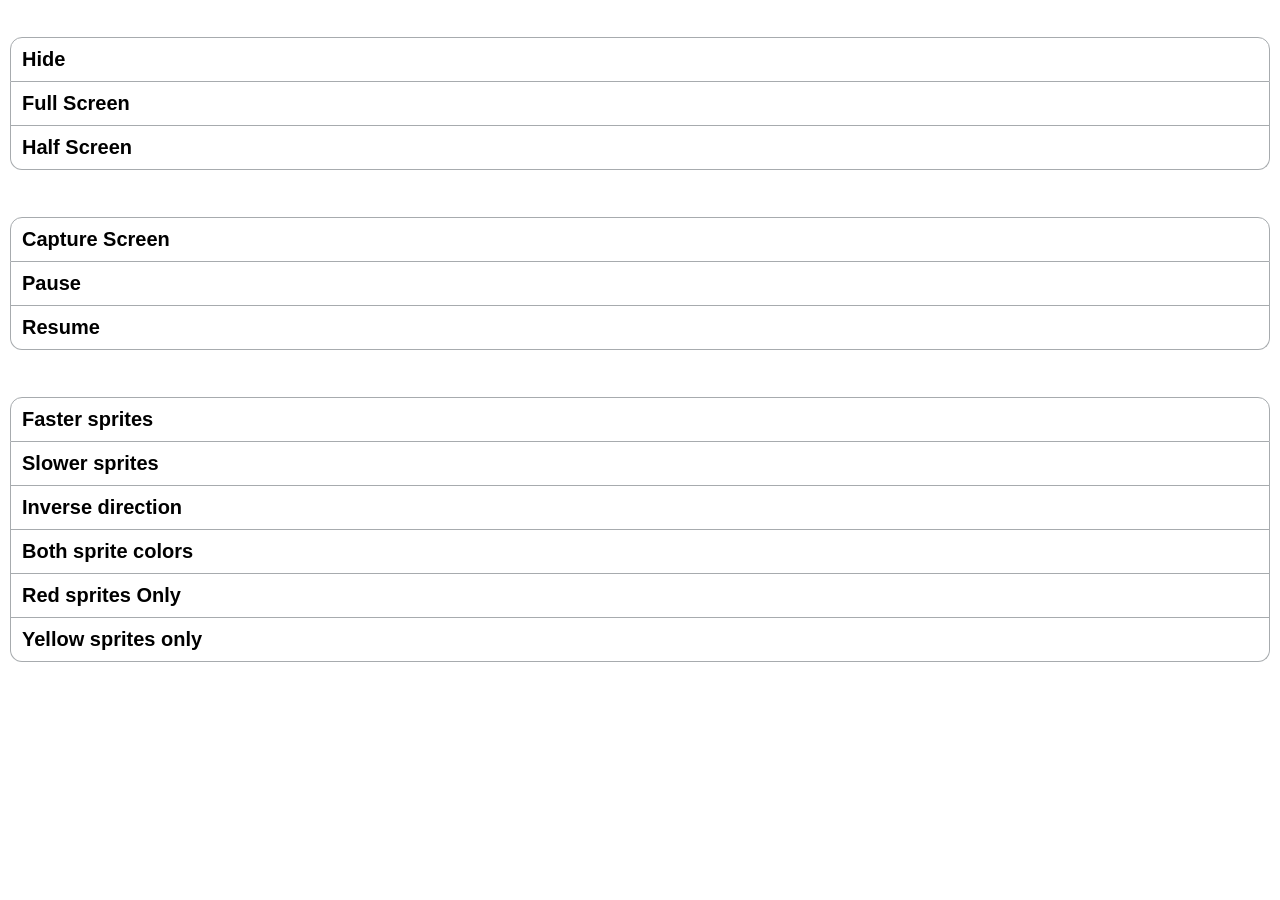
==== WV.html @ 1bd7c1ad "To build former app into canvas+ based on cocoonjs webview example." ====
<!doctype html>  <head>    <meta charset="utf-8">    <meta name="viewport" content="initial-scale=1.0,minimum-scale=1.0,maximum-scale=1.0,width=device-width,user-scalable=0"/>    <link rel="stylesheet" type="text/css" href="css/table.css">    <style>        html {            background: rgb(0, 0, 0) transparent;            background: rgba(0, 0, 0, 0);        }        .table_view li {            font:700 20px/1em Helvetica, Arial, sans-serif;            background-color:#FFF;            border:1px solid #a7abae;            border-width:0 0 1px 0;        }        .table_view li:first-child {            border-width:1px 0 1px 0;        }        .table_view li a {            display:block;            padding:11px 23px 12px 11px;            color:#000;            text-decoration:none;        }        .table_view.cells {            margin:10px;        }        .table_view.cells li {            border-width:0 1px 1px 1px;        }        .table_view.cells li:first-child {            border-width:1px;            -moz-border-radius-topleft:12px;            -moz-border-radius-topright:12px;            -webkit-border-top-left-radius:12px;            -webkit-border-top-right-radius:12px;            border-top-left-radius:12px;            border-top-right-radius:12px;        }        .table_view.cells li:last-child {            -moz-border-radius-bottomleft:12px;            -moz-border-radius-bottomright:12px;            -webkit-border-bottom-left-radius:12px;            -webkit-border-bottom-right-radius:12px;            border-bottom-left-radius:12px;            border-bottom-right-radius:12px;        }        .table_title {            font:700 22px/1em Helvetica, Arial, sans-serif;            padding:5px 10px 0px 30px;            color: #FFF;                    }    </style>    <script src = "js/cocoon.js"></script>    <script>        window.addEventListener("load", function()        {            Cocoon.App.forward("console.log('hello from the other side');");            // Disable the input in CocoonJS (we do not want to have both input in CocoonJS and the WebView)            Cocoon.Touch.disable();        });    </script></head><body><nav>    <p class = "table_title"> WebView Control </p>    <ul class="table_view cells">        <li><!--    Enable touches in CocoonJS when the webview is hidden in order to be able to show it back when touched.-->            <a href="javascript:void(0);" onclick="Cocoon.WebView.hide(); Cocoon.Touch.enable();">                Hide            </a>        </li>        <li>            <a href="javascript:void(0);" onclick="Cocoon.WebView.show();">                Full Screen            </a>        </li>        <li>            <a href="javascript:void(0);" onclick="Cocoon.WebView.show(0, 0, window.innerWidth / 2 * window.devicePixelRatio, window.innerHeight * window.devicePixelRatio);">                Half Screen            </a>        </li>    </ul>    <p class = "table_title"> OpenGL Control </p>    <ul class="table_view cells">        <li>            <a href="javascript:void(0);" onclick="Cocoon.App.forwardAsync('captureScreen();');">                Capture Screen            </a>        </li>        <li>            <a href="javascript:void(0);" onclick="Cocoon.App.forwardAsync('animationEnabled = false;');">                Pause            </a>        </li>        <li>            <a href="javascript:void(0);" onclick="Cocoon.App.forwardAsync('animationEnabled = true;');">                Resume            </a>        </li>    </ul>    <p class = "table_title"> Demo Control </p>    <ul class="table_view cells">        <li>            <a href="javascript:void(0);" onclick="Cocoon.App.forwardAsync('speed+=0.0005;', function(){});">                Faster sprites            </a>        </li>        <li>            <a href="javascript:void(0);" onclick="Cocoon.App.forwardAsync('speed-=0.0005;');">                Slower sprites            </a>        </li>                <li>            <a href="javascript:void(0);" onclick="Cocoon.App.forwardAsync('direction = -direction;');">                Inverse direction            </a>        </li>        <li>            <a href="javascript:void(0);" onclick="Cocoon.App.forwardAsync('spriteTypes=0;createImages();');">                Both sprite colors            </a>        </li>        <li>            <a href="javascript:void(0);" onclick="Cocoon.App.forwardAsync('spriteTypes=2;createImages();');">                Red sprites Only            </a>        </li>        <li>            <a href="javascript:void(0);" onclick="Cocoon.App.forwardAsync('spriteTypes=1;createImages();');">                Yellow sprites only            </a>        </li>    </ul></nav></body></html>
---- css/table.css ----
/*
Copyright (c) 2010, Yahoo! Inc. All rights reserved.
Code licensed under the BSD License:
http://developer.yahoo.com/yui/license.html
version: 3.2.0
build: 2676
*/
html{color:#000;background:#FFF;}body,div,dl,dt,dd,ul,ol,li,h1,h2,h3,h4,h5,h6,pre,code,form,fieldset,legend,input,textarea,p,blockquote,th,td{margin:0;padding:0;}table{border-collapse:collapse;border-spacing:0;}fieldset,img{border:0;}address,caption,cite,code,dfn,em,strong,th,var{font-style:normal;font-weight:normal;}li{list-style:none;}caption,th{text-align:left;}h1,h2,h3,h4,h5,h6{font-size:100%;font-weight:normal;}q:before,q:after{content:'';}abbr,acronym{border:0;font-variant:normal;}sup{vertical-align:text-top;}sub{vertical-align:text-bottom;}input,textarea,select{font-family:inherit;font-size:inherit;font-weight:inherit;}input,textarea,select{*font-size:100%;}legend{color:#000;}
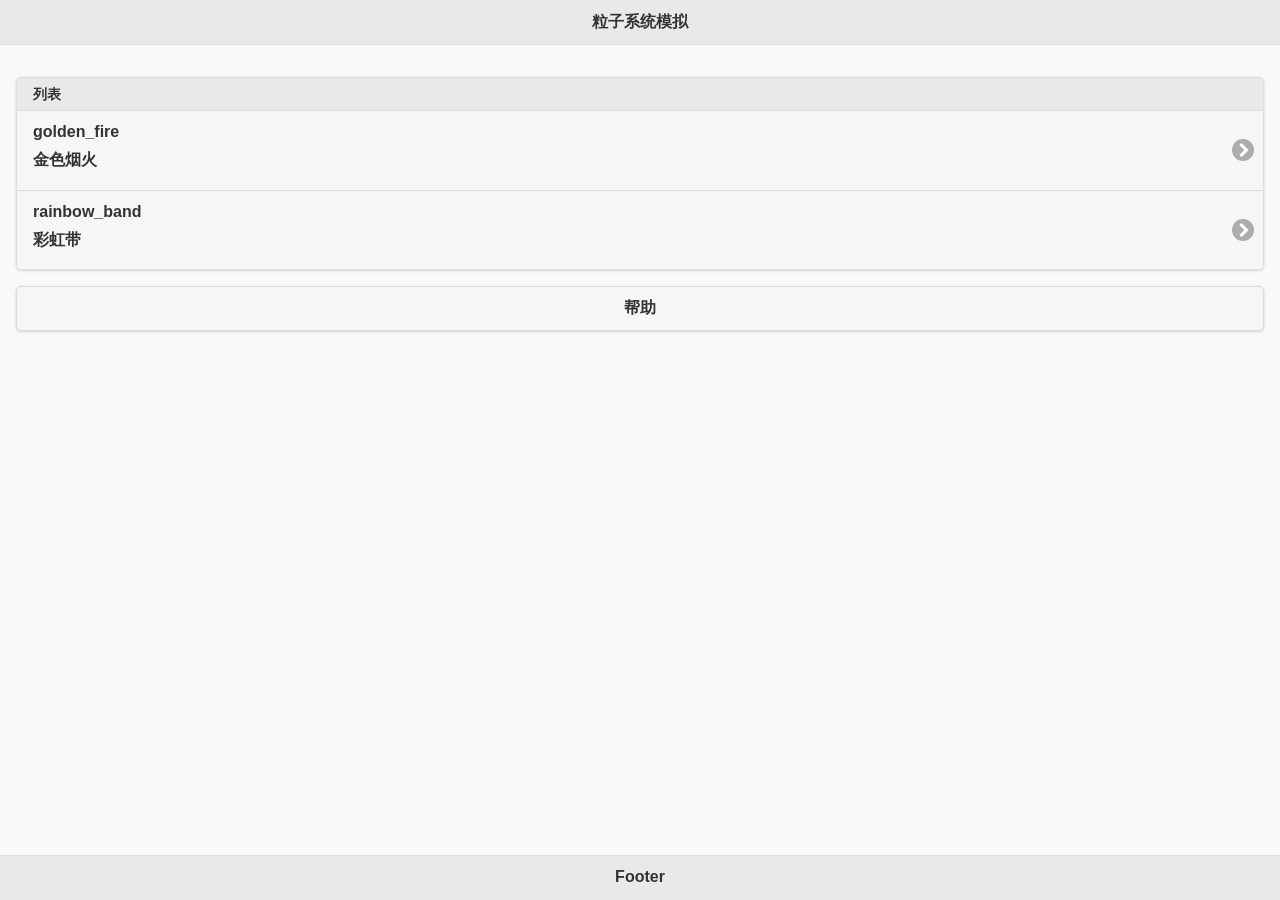
==== commit 9318e916: "it's flickering ,although I didn't do any extra refreshing yet. Why?" ====
--- a/WV.html
+++ b/WV.html
@@ -1,156 +1,203 @@
- <!doctype html>   <head>-     <meta charset="utf-8">     <meta name="viewport" content="initial-scale=1.0,minimum-scale=1.0,maximum-scale=1.0,width=device-width,user-scalable=0"/>-    <link rel="stylesheet" type="text/css" href="css/table.css">-    <style>-        html {-            background: rgb(0, 0, 0) transparent;-            background: rgba(0, 0, 0, 0);-        }--        .table_view li {-            font:700 20px/1em Helvetica, Arial, sans-serif;-            background-color:#FFF;-            border:1px solid #a7abae;-            border-width:0 0 1px 0;-        }--        .table_view li:first-child {-            border-width:1px 0 1px 0;-        }--        .table_view li a {-            display:block;-            padding:11px 23px 12px 11px;-            color:#000;-            text-decoration:none;-        }--        .table_view.cells {-            margin:10px;-        }--        .table_view.cells li {-            border-width:0 1px 1px 1px;-        }--        .table_view.cells li:first-child {-            border-width:1px;-            -moz-border-radius-topleft:12px;-            -moz-border-radius-topright:12px;-            -webkit-border-top-left-radius:12px;-            -webkit-border-top-right-radius:12px;-            border-top-left-radius:12px;-            border-top-right-radius:12px;-        }--        .table_view.cells li:last-child {-            -moz-border-radius-bottomleft:12px;-            -moz-border-radius-bottomright:12px;-            -webkit-border-bottom-left-radius:12px;-            -webkit-border-bottom-right-radius:12px;-            border-bottom-left-radius:12px;-            border-bottom-right-radius:12px;-        }--        .table_title {-            font:700 22px/1em Helvetica, Arial, sans-serif;-            padding:5px 10px 0px 30px;-            color: #FFF;+    <!-- <link rel="stylesheet" type="text/css" href="css/table.css"> -->+    <!-- <style> -->+    <!--     html { -->+    <!--         background: rgb(0, 0, 0) transparent; -->+    <!--         background: rgba(0, 0, 0, 0); -->+    <!--     } -->++    <!--     .table_view li { -->+    <!--         font:700 20px/1em Helvetica, Arial, sans-serif; -->+    <!--         background-color:#FFF; -->+    <!--         border:1px solid #a7abae; -->+    <!--         border-width:0 0 1px 0; -->+    <!--     } -->++    <!--     .table_view li:first-child { -->+    <!--         border-width:1px 0 1px 0; -->+    <!--     } -->++    <!--     .table_view li a { -->+    <!--         display:block; -->+    <!--         padding:11px 23px 12px 11px; -->+    <!--         color:#000; -->+    <!--         text-decoration:none; -->+    <!--     } -->++    <!--     .table_view.cells { -->+    <!--         margin:10px; -->+    <!--     } -->++    <!--     .table_view.cells li { -->+    <!--         border-width:0 1px 1px 1px; -->+    <!--     } -->++    <!--     .table_view.cells li:first-child { -->+    <!--         border-width:1px; -->+    <!--         -moz-border-radius-topleft:12px; -->+    <!--         -moz-border-radius-topright:12px; -->+    <!--         -webkit-border-top-left-radius:12px; -->+    <!--         -webkit-border-top-right-radius:12px; -->+    <!--         border-top-left-radius:12px; -->+    <!--         border-top-right-radius:12px; -->+    <!--     } -->++    <!--     .table_view.cells li:last-child { -->+    <!--         -moz-border-radius-bottomleft:12px; -->+    <!--         -moz-border-radius-bottomright:12px; -->+    <!--         -webkit-border-bottom-left-radius:12px; -->+    <!--         -webkit-border-bottom-right-radius:12px; -->+    <!--         border-bottom-left-radius:12px; -->+    <!--         border-bottom-right-radius:12px; -->+    <!--     } -->++    <!--     .table_title { -->+    <!--         font:700 22px/1em Helvetica, Arial, sans-serif; -->+    <!--         padding:5px 10px 0px 30px; -->+    <!--         color: #FFF; -->             -        }-    </style>-+    <!--     } -->+    <!-- </style> -->+    <link rel="stylesheet" type="text/css" href="css/jquery.mobile-1.4.5.css" />+    <link rel="stylesheet" type="text/css" href="css/main.css" />+    <title>Particle</title>     <script src = "js/cocoon.js"></script>--    <script>-        window.addEventListener("load", function()-        {-            Cocoon.App.forward("console.log('hello from the other side');");-            // Disable the input in CocoonJS (we do not want to have both input in CocoonJS and the WebView)-            Cocoon.Touch.disable();-        });-    </script>+    <script type="text/javascript" src="js/underscore.js"></script>+    <!-- <script type="text/javascript" src="cordova.js"></script> -->+    <script type="text/javascript" src="js/jquery-1.11.2.js"></script>+    <script type="text/javascript" src="js/jquery.mobile-1.4.5.js"></script>+    <script type="text/javascript" src="js/wv.js"></script>      </head> <body>-<nav>-    <p class = "table_title"> WebView Control </p>-    <ul class="table_view cells">-        <li>-<!---    Enable touches in CocoonJS when the webview is hidden in order to be able to show it back when touched.--->-            <a href="javascript:void(0);" onclick="Cocoon.WebView.hide(); Cocoon.Touch.enable();">-                Hide-            </a>-        </li>-        <li>-            <a href="javascript:void(0);" onclick="Cocoon.WebView.show();">-                Full Screen-            </a>-        </li>-        <li>-            <a href="javascript:void(0);" onclick="Cocoon.WebView.show(0, 0, window.innerWidth / 2 * window.devicePixelRatio, window.innerHeight * window.devicePixelRatio);">-                Half Screen-            </a>-        </li>-    </ul>-    <p class = "table_title"> OpenGL Control </p>-    <ul class="table_view cells">-        <li>-            <a href="javascript:void(0);" onclick="Cocoon.App.forwardAsync('captureScreen();');">-                Capture Screen-            </a>-        </li>-        <li>-            <a href="javascript:void(0);" onclick="Cocoon.App.forwardAsync('animationEnabled = false;');">-                Pause-            </a>-        </li>-        <li>-            <a href="javascript:void(0);" onclick="Cocoon.App.forwardAsync('animationEnabled = true;');">-                Resume-            </a>-        </li>-    </ul>-    <p class = "table_title"> Demo Control </p>-    <ul class="table_view cells">-        <li>-            <a href="javascript:void(0);" onclick="Cocoon.App.forwardAsync('speed+=0.0005;', function(){});">-                Faster sprites-            </a>-        </li>-        <li>-            <a href="javascript:void(0);" onclick="Cocoon.App.forwardAsync('speed-=0.0005;');">-                Slower sprites-            </a>-        </li>-                <li>-            <a href="javascript:void(0);" onclick="Cocoon.App.forwardAsync('direction = -direction;');">-                Inverse direction-            </a>-        </li>-        <li>-            <a href="javascript:void(0);" onclick="Cocoon.App.forwardAsync('spriteTypes=0;createImages();');">-                Both sprite colors-            </a>-        </li>-        <li>-            <a href="javascript:void(0);" onclick="Cocoon.App.forwardAsync('spriteTypes=2;createImages();');">-                Red sprites Only-            </a>-        </li>-        <li>-            <a href="javascript:void(0);" onclick="Cocoon.App.forwardAsync('spriteTypes=1;createImages();');">-                Yellow sprites only-            </a>-        </li>--    </ul>-</nav>+      <!-- home -->+      <div data-role="page" id="home" data-title="Home"> +	<div data-role="header" id="home-header" data-position="fixed">+	  <h1>粒子系统模拟</h1>+	</div>+	<div data-role="content" id="home-content">+	  <ul data-role='listview' data-inset='true' data-theme='a' id="simu-list">+	    <li data-role='list-divider'>列表</li>+	    <li>+	        <!-- <a href="javascript:void(0)" onclick="Cocoon.WebView.hide(); Cocoon.Touch.enable();"> -->+                <a href="javascript:void(0)" onclick="golden_fire();">+		    <div class="note">golden_fire</div>+		    <h4>金色烟火</h4>+	      </a>+	    </li>+	    <li>+	      <a href='#board' data-transition="slide" class="simu-item">+		<div class="note">rainbow_band</div>+		<h4>彩虹带</h4>+	      </a>+	    </li>+	    <!-- <li> -->+	    <!--   <a href='#board' data-transition="slide" class="simu-item"> -->+	    <!--     <div class="note">tracking_trace</div> -->+	    <!--     <h4>轨迹</h4> -->+	    <!--   </a> -->+	    <!-- </li> -->+	  </ul>+          <a href="#help" data-role="button" data-transition="slide">帮助</a>+	</div>+	<div data-role="footer" id="home-footer" data-position="fixed">+	  <h1>Footer</h1>+	</div>+      </div>    +      <!-- end of home -->+      <!-- help -->+      <div data-role="page" id="help">+        <div data-role="header" data-position="fixed">+          <a href="#home" data-icon="arrow-l" data-rel="back" data-iconpos="notext" class="ui-btn-left" data-transition="slide"></a>+          <h1>说明</h1>+          ++        </div>+        <div data-role="content">+          <p>用非常简短的代码，通过反复迭代，就可以生成各式各样的图形。这个过程太奇妙了！纷繁复杂的现实世界，也许也是这样，其潜在的规律可能也很简单。<p>+        </div>+        <div data-role="footer" data-position="fixed">+          <h1>2015</h1>+        </div>        +      </div>+      +    <!-- <nav> -->+<!--     <p class = "table_title"> WebView Control </p> -->+<!--     <ul class="table_view cells"> -->+<!--         <li> -->+<!-- <\!-- -->+<!--     Enable touches in CocoonJS when the webview is hidden in order to be able to show it back when touched. -->+<!-- -\-> -->+<!--             <a href="javascript:void(0);" onclick="Cocoon.WebView.hide(); Cocoon.Touch.enable();"> -->+<!--                 Hide -->+<!--             </a> -->+<!--         </li> -->+<!--         <li> -->+<!--             <a href="javascript:void(0);" onclick="Cocoon.WebView.show();"> -->+<!--                 Full Screen -->+<!--             </a> -->+<!--         </li> -->+<!--         <li> -->+<!--             <a href="javascript:void(0);" onclick="Cocoon.WebView.show(0, 0, window.innerWidth / 2 * window.devicePixelRatio, window.innerHeight * window.devicePixelRatio);"> -->+<!--                 Half Screen -->+<!--             </a> -->+<!--         </li> -->+<!--     </ul> -->+<!--     <p class = "table_title"> OpenGL Control </p> -->+<!--     <ul class="table_view cells"> -->+<!--         <li> -->+<!--             <a href="javascript:void(0);" onclick="Cocoon.App.forwardAsync('captureScreen();');"> -->+<!--                 Capture Screen -->+<!--             </a> -->+<!--         </li> -->+<!--         <li> -->+<!--             <a href="javascript:void(0);" onclick="Cocoon.App.forwardAsync('animationEnabled = false;');"> -->+<!--                 Pause -->+<!--             </a> -->+<!--         </li> -->+<!--         <li> -->+<!--             <a href="javascript:void(0);" onclick="Cocoon.App.forwardAsync('animationEnabled = true;');"> -->+<!--                 Resume -->+<!--             </a> -->+<!--         </li> -->+<!--     </ul> -->+<!--     <p class = "table_title"> Demo Control </p> -->+<!--     <ul class="table_view cells"> -->+<!--         <li> -->+<!--             <a href="javascript:void(0);" onclick="Cocoon.App.forwardAsync('speed+=0.0005;', function(){});"> -->+<!--                 Faster sprites -->+<!--             </a> -->+<!--         </li> -->+<!--         <li> -->+<!--             <a href="javascript:void(0);" onclick="Cocoon.App.forwardAsync('speed-=0.0005;');"> -->+<!--                 Slower sprites -->+<!--             </a> -->+<!--         </li> -->+<!--                 <li> -->+<!--             <a href="javascript:void(0);" onclick="Cocoon.App.forwardAsync('direction = -direction;');"> -->+<!--                 Inverse direction -->+<!--             </a> -->+<!--         </li> -->+<!--         <li> -->+<!--             <a href="javascript:void(0);" onclick="Cocoon.App.forwardAsync('spriteTypes=0;createImages();');"> -->+<!--                 Both sprite colors -->+<!--             </a> -->+<!--         </li> -->+<!--         <li> -->+<!--             <a href="javascript:void(0);" onclick="Cocoon.App.forwardAsync('spriteTypes=2;createImages();');"> -->+<!--                 Red sprites Only -->+<!--             </a> -->+<!--         </li> -->+<!--         <li> -->+<!--             <a href="javascript:void(0);" onclick="Cocoon.App.forwardAsync('spriteTypes=1;createImages();');"> -->+<!--                 Yellow sprites only -->+<!--             </a> -->+<!--         </li> -->++<!--     </ul> -->+<!-- </nav> --> </body> </html>
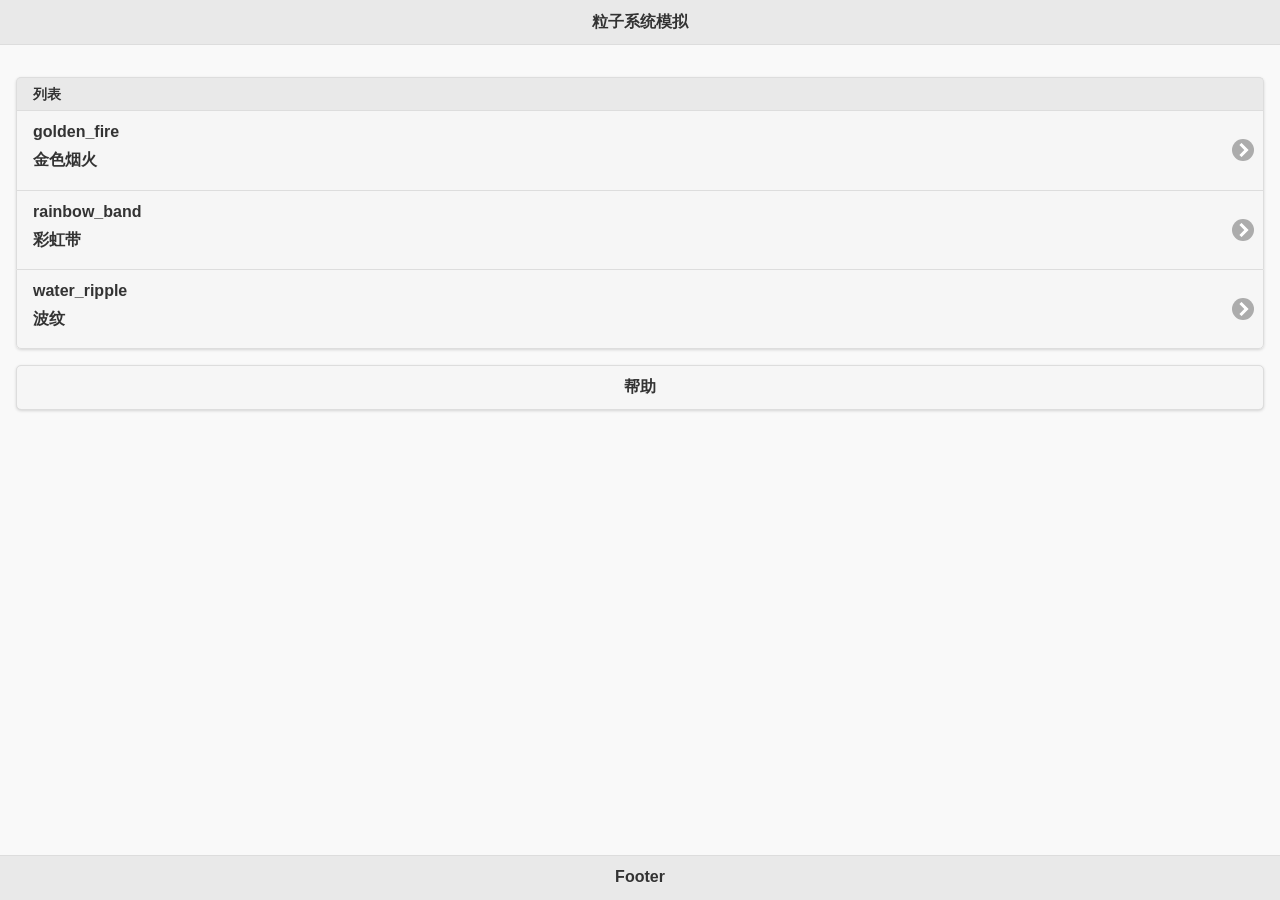
==== commit f38be95a: "begin to write water ripple program" ====
--- a/WV.html
+++ b/WV.html
@@ -1,203 +1,203 @@
 <!doctype html>   <head>-    <meta charset="utf-8">-    <meta name="viewport" content="initial-scale=1.0,minimum-scale=1.0,maximum-scale=1.0,width=device-width,user-scalable=0"/>-    <!-- <link rel="stylesheet" type="text/css" href="css/table.css"> -->-    <!-- <style> -->-    <!--     html { -->-    <!--         background: rgb(0, 0, 0) transparent; -->-    <!--         background: rgba(0, 0, 0, 0); -->-    <!--     } -->--    <!--     .table_view li { -->-    <!--         font:700 20px/1em Helvetica, Arial, sans-serif; -->-    <!--         background-color:#FFF; -->-    <!--         border:1px solid #a7abae; -->-    <!--         border-width:0 0 1px 0; -->-    <!--     } -->--    <!--     .table_view li:first-child { -->-    <!--         border-width:1px 0 1px 0; -->-    <!--     } -->--    <!--     .table_view li a { -->-    <!--         display:block; -->-    <!--         padding:11px 23px 12px 11px; -->-    <!--         color:#000; -->-    <!--         text-decoration:none; -->-    <!--     } -->--    <!--     .table_view.cells { -->-    <!--         margin:10px; -->-    <!--     } -->--    <!--     .table_view.cells li { -->-    <!--         border-width:0 1px 1px 1px; -->-    <!--     } -->--    <!--     .table_view.cells li:first-child { -->-    <!--         border-width:1px; -->-    <!--         -moz-border-radius-topleft:12px; -->-    <!--         -moz-border-radius-topright:12px; -->-    <!--         -webkit-border-top-left-radius:12px; -->-    <!--         -webkit-border-top-right-radius:12px; -->-    <!--         border-top-left-radius:12px; -->-    <!--         border-top-right-radius:12px; -->-    <!--     } -->--    <!--     .table_view.cells li:last-child { -->-    <!--         -moz-border-radius-bottomleft:12px; -->-    <!--         -moz-border-radius-bottomright:12px; -->-    <!--         -webkit-border-bottom-left-radius:12px; -->-    <!--         -webkit-border-bottom-right-radius:12px; -->-    <!--         border-bottom-left-radius:12px; -->-    <!--         border-bottom-right-radius:12px; -->-    <!--     } -->--    <!--     .table_title { -->-    <!--         font:700 22px/1em Helvetica, Arial, sans-serif; -->-    <!--         padding:5px 10px 0px 30px; -->-    <!--         color: #FFF; -->-            -    <!--     } -->-    <!-- </style> -->-    <link rel="stylesheet" type="text/css" href="css/jquery.mobile-1.4.5.css" />-    <link rel="stylesheet" type="text/css" href="css/main.css" />-    <title>Particle</title>-    <script src = "js/cocoon.js"></script>-    <script type="text/javascript" src="js/underscore.js"></script>-    <!-- <script type="text/javascript" src="cordova.js"></script> -->-    <script type="text/javascript" src="js/jquery-1.11.2.js"></script>-    <script type="text/javascript" src="js/jquery.mobile-1.4.5.js"></script>-    <script type="text/javascript" src="js/wv.js"></script>    +  <meta charset="utf-8">+  <meta name="viewport" content="initial-scale=1.0,minimum-scale=1.0,maximum-scale=1.0,width=device-width,user-scalable=0"/>+  <!-- <link rel="stylesheet" type="text/css" href="css/table.css"> -->+  <!-- <style> -->+  <!--     html { -->+  <!--         background: rgb(0, 0, 0) transparent; -->+  <!--         background: rgba(0, 0, 0, 0); -->+  <!--     } -->++  <!--     .table_view li { -->+  <!--         font:700 20px/1em Helvetica, Arial, sans-serif; -->+  <!--         background-color:#FFF; -->+  <!--         border:1px solid #a7abae; -->+  <!--         border-width:0 0 1px 0; -->+  <!--     } -->++  <!--     .table_view li:first-child { -->+  <!--         border-width:1px 0 1px 0; -->+  <!--     } -->++  <!--     .table_view li a { -->+  <!--         display:block; -->+  <!--         padding:11px 23px 12px 11px; -->+  <!--         color:#000; -->+  <!--         text-decoration:none; -->+  <!--     } -->++  <!--     .table_view.cells { -->+  <!--         margin:10px; -->+  <!--     } -->++  <!--     .table_view.cells li { -->+  <!--         border-width:0 1px 1px 1px; -->+  <!--     } -->++  <!--     .table_view.cells li:first-child { -->+  <!--         border-width:1px; -->+  <!--         -moz-border-radius-topleft:12px; -->+  <!--         -moz-border-radius-topright:12px; -->+  <!--         -webkit-border-top-left-radius:12px; -->+  <!--         -webkit-border-top-right-radius:12px; -->+  <!--         border-top-left-radius:12px; -->+  <!--         border-top-right-radius:12px; -->+  <!--     } -->++  <!--     .table_view.cells li:last-child { -->+  <!--         -moz-border-radius-bottomleft:12px; -->+  <!--         -moz-border-radius-bottomright:12px; -->+  <!--         -webkit-border-bottom-left-radius:12px; -->+  <!--         -webkit-border-bottom-right-radius:12px; -->+  <!--         border-bottom-left-radius:12px; -->+  <!--         border-bottom-right-radius:12px; -->+  <!--     } -->++  <!--     .table_title { -->+  <!--         font:700 22px/1em Helvetica, Arial, sans-serif; -->+  <!--         padding:5px 10px 0px 30px; -->+  <!--         color: #FFF; -->+  +  <!--     } -->+  <!-- </style> -->+  <link rel="stylesheet" type="text/css" href="css/jquery.mobile-1.4.5.css" />+  <link rel="stylesheet" type="text/css" href="css/main.css" />+  <title>Particle</title>+  <script src = "js/cocoon.js"></script>+  <script type="text/javascript" src="js/underscore.js"></script>+  <!-- <script type="text/javascript" src="cordova.js"></script> -->+  <script type="text/javascript" src="js/jquery-1.11.2.js"></script>+  <script type="text/javascript" src="js/jquery.mobile-1.4.5.js"></script>+  <script type="text/javascript" src="js/wv.js"></script>      </head> <body>-      <!-- home -->-      <div data-role="page" id="home" data-title="Home"> -	<div data-role="header" id="home-header" data-position="fixed">-	  <h1>粒子系统模拟</h1>-	</div>-	<div data-role="content" id="home-content">-	  <ul data-role='listview' data-inset='true' data-theme='a' id="simu-list">-	    <li data-role='list-divider'>列表</li>-	    <li>-	        <!-- <a href="javascript:void(0)" onclick="Cocoon.WebView.hide(); Cocoon.Touch.enable();"> -->-                <a href="javascript:void(0)" onclick="golden_fire();">-		    <div class="note">golden_fire</div>-		    <h4>金色烟火</h4>-	      </a>-	    </li>-	    <li>-	      <a href='#board' data-transition="slide" class="simu-item">-		<div class="note">rainbow_band</div>-		<h4>彩虹带</h4>-	      </a>-	    </li>-	    <!-- <li> -->-	    <!--   <a href='#board' data-transition="slide" class="simu-item"> -->-	    <!--     <div class="note">tracking_trace</div> -->-	    <!--     <h4>轨迹</h4> -->-	    <!--   </a> -->-	    <!-- </li> -->-	  </ul>-          <a href="#help" data-role="button" data-transition="slide">帮助</a>-	</div>-	<div data-role="footer" id="home-footer" data-position="fixed">-	  <h1>Footer</h1>-	</div>-      </div>    -      <!-- end of home -->-      <!-- help -->-      <div data-role="page" id="help">-        <div data-role="header" data-position="fixed">-          <a href="#home" data-icon="arrow-l" data-rel="back" data-iconpos="notext" class="ui-btn-left" data-transition="slide"></a>-          <h1>说明</h1>-          --        </div>-        <div data-role="content">-          <p>用非常简短的代码，通过反复迭代，就可以生成各式各样的图形。这个过程太奇妙了！纷繁复杂的现实世界，也许也是这样，其潜在的规律可能也很简单。<p>-        </div>-        <div data-role="footer" data-position="fixed">-          <h1>2015</h1>-        </div>        -      </div>+  <!-- home -->+  <div data-role="page" id="home" data-title="Home"> +    <div data-role="header" id="home-header" data-position="fixed">+      <h1>粒子系统模拟</h1>+    </div>+    <div data-role="content" id="home-content">+      <ul data-role='listview' data-inset='true' data-theme='a' id="simu-list">+	<li data-role='list-divider'>列表</li>+	<li>+	  <!-- <a href="javascript:void(0)" onclick="Cocoon.WebView.hide(); Cocoon.Touch.enable();"> -->+          <a href="javascript:void(0)" onclick="golden_fire();">+	    <div class="note">golden_fire</div>+	    <h4>金色烟火</h4>+	  </a>+	</li>+	<li>+	  <a href="javascript:void(0)" onclick="rainbow_band();">+	    <div class="note">rainbow_band</div>+	    <h4>彩虹带</h4>+	  </a>+	</li>+	<li>+	  <a href="javascript:void(0)" onclick="water_ripple()">+	    <div class="note">water_ripple</div>+	    <h4>波纹</h4>+	  </a>+	</li>+      </ul>+      <a href="#help" data-role="button" data-transition="slide">帮助</a>+    </div>+    <div data-role="footer" id="home-footer" data-position="fixed">+      <h1>Footer</h1>+    </div>+  </div>    +  <!-- end of home -->+  <!-- help -->+  <div data-role="page" id="help">+    <div data-role="header" data-position="fixed">+      <a href="#home" data-icon="arrow-l" data-rel="back" data-iconpos="notext" class="ui-btn-left" data-transition="slide"></a>+      <h1>说明</h1>       -    <!-- <nav> -->-<!--     <p class = "table_title"> WebView Control </p> -->-<!--     <ul class="table_view cells"> -->-<!--         <li> -->-<!-- <\!-- -->-<!--     Enable touches in CocoonJS when the webview is hidden in order to be able to show it back when touched. -->-<!-- -\-> -->-<!--             <a href="javascript:void(0);" onclick="Cocoon.WebView.hide(); Cocoon.Touch.enable();"> -->-<!--                 Hide -->-<!--             </a> -->-<!--         </li> -->-<!--         <li> -->-<!--             <a href="javascript:void(0);" onclick="Cocoon.WebView.show();"> -->-<!--                 Full Screen -->-<!--             </a> -->-<!--         </li> -->-<!--         <li> -->-<!--             <a href="javascript:void(0);" onclick="Cocoon.WebView.show(0, 0, window.innerWidth / 2 * window.devicePixelRatio, window.innerHeight * window.devicePixelRatio);"> -->-<!--                 Half Screen -->-<!--             </a> -->-<!--         </li> -->-<!--     </ul> -->-<!--     <p class = "table_title"> OpenGL Control </p> -->-<!--     <ul class="table_view cells"> -->-<!--         <li> -->-<!--             <a href="javascript:void(0);" onclick="Cocoon.App.forwardAsync('captureScreen();');"> -->-<!--                 Capture Screen -->-<!--             </a> -->-<!--         </li> -->-<!--         <li> -->-<!--             <a href="javascript:void(0);" onclick="Cocoon.App.forwardAsync('animationEnabled = false;');"> -->-<!--                 Pause -->-<!--             </a> -->-<!--         </li> -->-<!--         <li> -->-<!--             <a href="javascript:void(0);" onclick="Cocoon.App.forwardAsync('animationEnabled = true;');"> -->-<!--                 Resume -->-<!--             </a> -->-<!--         </li> -->-<!--     </ul> -->-<!--     <p class = "table_title"> Demo Control </p> -->-<!--     <ul class="table_view cells"> -->-<!--         <li> -->-<!--             <a href="javascript:void(0);" onclick="Cocoon.App.forwardAsync('speed+=0.0005;', function(){});"> -->-<!--                 Faster sprites -->-<!--             </a> -->-<!--         </li> -->-<!--         <li> -->-<!--             <a href="javascript:void(0);" onclick="Cocoon.App.forwardAsync('speed-=0.0005;');"> -->-<!--                 Slower sprites -->-<!--             </a> -->-<!--         </li> -->-<!--                 <li> -->-<!--             <a href="javascript:void(0);" onclick="Cocoon.App.forwardAsync('direction = -direction;');"> -->-<!--                 Inverse direction -->-<!--             </a> -->-<!--         </li> -->-<!--         <li> -->-<!--             <a href="javascript:void(0);" onclick="Cocoon.App.forwardAsync('spriteTypes=0;createImages();');"> -->-<!--                 Both sprite colors -->-<!--             </a> -->-<!--         </li> -->-<!--         <li> -->-<!--             <a href="javascript:void(0);" onclick="Cocoon.App.forwardAsync('spriteTypes=2;createImages();');"> -->-<!--                 Red sprites Only -->-<!--             </a> -->-<!--         </li> -->-<!--         <li> -->-<!--             <a href="javascript:void(0);" onclick="Cocoon.App.forwardAsync('spriteTypes=1;createImages();');"> -->-<!--                 Yellow sprites only -->-<!--             </a> -->-<!--         </li> -->--<!--     </ul> -->-<!-- </nav> -->++    </div>+    <div data-role="content">+      <p>粒子系统模拟，受限于手机处理器的图形处理能力。<p>+    </div>+    <div data-role="footer" data-position="fixed">+      <h1>2015</h1>+    </div>        +  </div>+  +  <!-- <nav> -->+  <!--     <p class = "table_title"> WebView Control </p> -->+  <!--     <ul class="table_view cells"> -->+  <!--         <li> -->+  <!-- <\!-- -->+  <!--     Enable touches in CocoonJS when the webview is hidden in order to be able to show it back when touched. -->+  <!-- -\-> -->+  <!--             <a href="javascript:void(0);" onclick="Cocoon.WebView.hide(); Cocoon.Touch.enable();"> -->+  <!--                 Hide -->+  <!--             </a> -->+  <!--         </li> -->+  <!--         <li> -->+  <!--             <a href="javascript:void(0);" onclick="Cocoon.WebView.show();"> -->+  <!--                 Full Screen -->+  <!--             </a> -->+  <!--         </li> -->+  <!--         <li> -->+  <!--             <a href="javascript:void(0);" onclick="Cocoon.WebView.show(0, 0, window.innerWidth / 2 * window.devicePixelRatio, window.innerHeight * window.devicePixelRatio);"> -->+  <!--                 Half Screen -->+  <!--             </a> -->+  <!--         </li> -->+  <!--     </ul> -->+  <!--     <p class = "table_title"> OpenGL Control </p> -->+  <!--     <ul class="table_view cells"> -->+  <!--         <li> -->+  <!--             <a href="javascript:void(0);" onclick="Cocoon.App.forwardAsync('captureScreen();');"> -->+  <!--                 Capture Screen -->+  <!--             </a> -->+  <!--         </li> -->+  <!--         <li> -->+  <!--             <a href="javascript:void(0);" onclick="Cocoon.App.forwardAsync('animationEnabled = false;');"> -->+  <!--                 Pause -->+  <!--             </a> -->+  <!--         </li> -->+  <!--         <li> -->+  <!--             <a href="javascript:void(0);" onclick="Cocoon.App.forwardAsync('animationEnabled = true;');"> -->+  <!--                 Resume -->+  <!--             </a> -->+  <!--         </li> -->+  <!--     </ul> -->+  <!--     <p class = "table_title"> Demo Control </p> -->+  <!--     <ul class="table_view cells"> -->+  <!--         <li> -->+  <!--             <a href="javascript:void(0);" onclick="Cocoon.App.forwardAsync('speed+=0.0005;', function(){});"> -->+  <!--                 Faster sprites -->+  <!--             </a> -->+  <!--         </li> -->+  <!--         <li> -->+  <!--             <a href="javascript:void(0);" onclick="Cocoon.App.forwardAsync('speed-=0.0005;');"> -->+  <!--                 Slower sprites -->+  <!--             </a> -->+  <!--         </li> -->+  <!--                 <li> -->+  <!--             <a href="javascript:void(0);" onclick="Cocoon.App.forwardAsync('direction = -direction;');"> -->+  <!--                 Inverse direction -->+  <!--             </a> -->+  <!--         </li> -->+  <!--         <li> -->+  <!--             <a href="javascript:void(0);" onclick="Cocoon.App.forwardAsync('spriteTypes=0;createImages();');"> -->+  <!--                 Both sprite colors -->+  <!--             </a> -->+  <!--         </li> -->+  <!--         <li> -->+  <!--             <a href="javascript:void(0);" onclick="Cocoon.App.forwardAsync('spriteTypes=2;createImages();');"> -->+  <!--                 Red sprites Only -->+  <!--             </a> -->+  <!--         </li> -->+  <!--         <li> -->+  <!--             <a href="javascript:void(0);" onclick="Cocoon.App.forwardAsync('spriteTypes=1;createImages();');"> -->+  <!--                 Yellow sprites only -->+  <!--             </a> -->+  <!--         </li> -->++  <!--     </ul> -->+  <!-- </nav> --> </body> </html>
--- a/css/main.css
+++ b/css/main.css
@@ -0,0 +1,2 @@
+/* main.css */
+
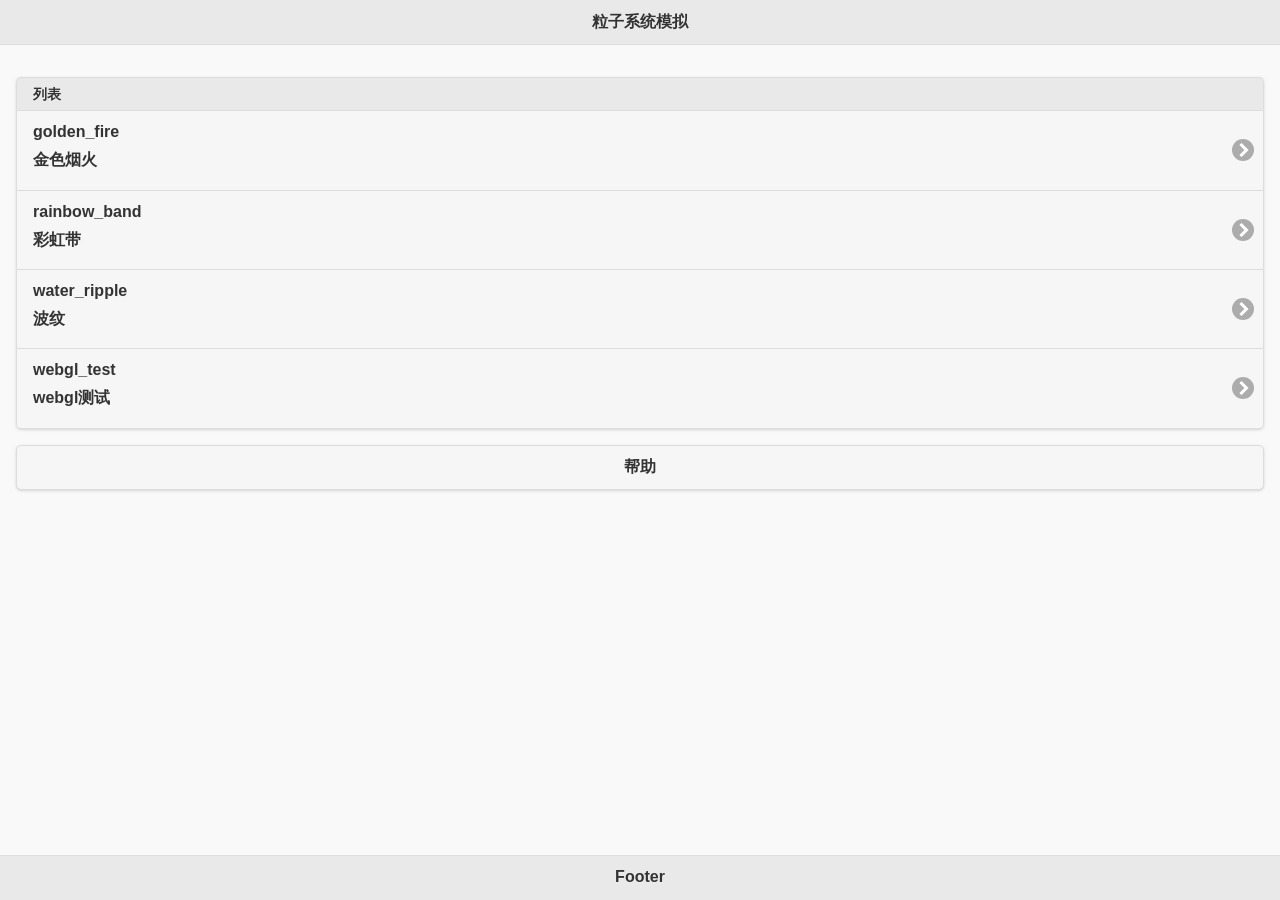
==== commit a3a36990: "Beginning the work of webGL" ====
--- a/WV.html
+++ b/WV.html
@@ -100,6 +100,12 @@
 	    <h4>波纹</h4> 	  </a> 	</li>+        <li>+	  <a href="javascript:void(0)" onclick="webgl_run()">+	    <div class="note">webgl_test</div>+	    <h4>webgl测试</h4>+	  </a>+	</li>       </ul>       <a href="#help" data-role="button" data-transition="slide">帮助</a>     </div>
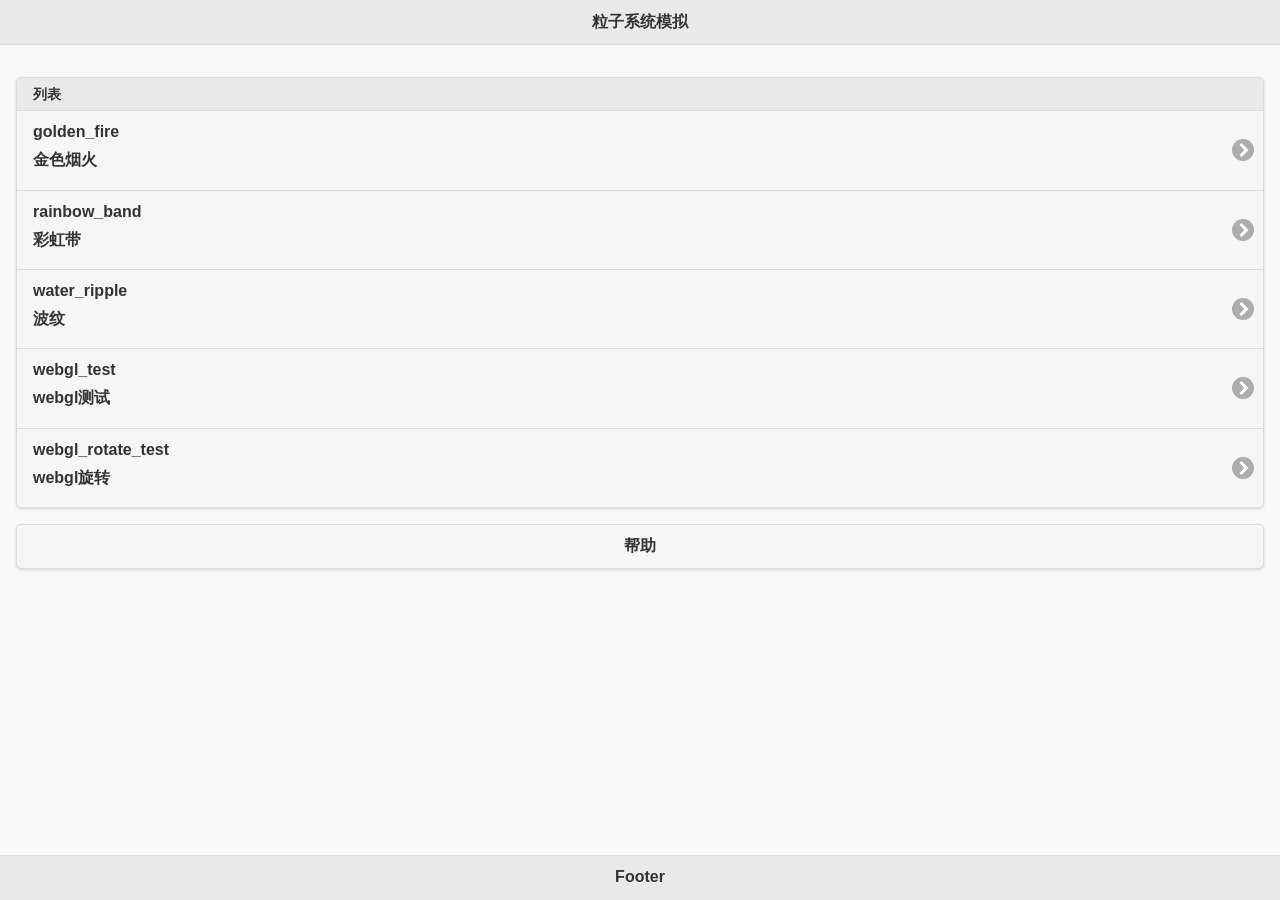
==== commit 3fc074a7: "webgl animation code" ====
--- a/WV.html
+++ b/WV.html
@@ -106,6 +106,12 @@
 	    <h4>webgl测试</h4> 	  </a> 	</li>+        <li>+	  <a href="javascript:void(0)" onclick="webgl_rotate_run()">+	    <div class="note">webgl_rotate_test</div>+	    <h4>webgl旋转</h4>+	  </a>+	</li>               </ul>       <a href="#help" data-role="button" data-transition="slide">帮助</a>     </div>
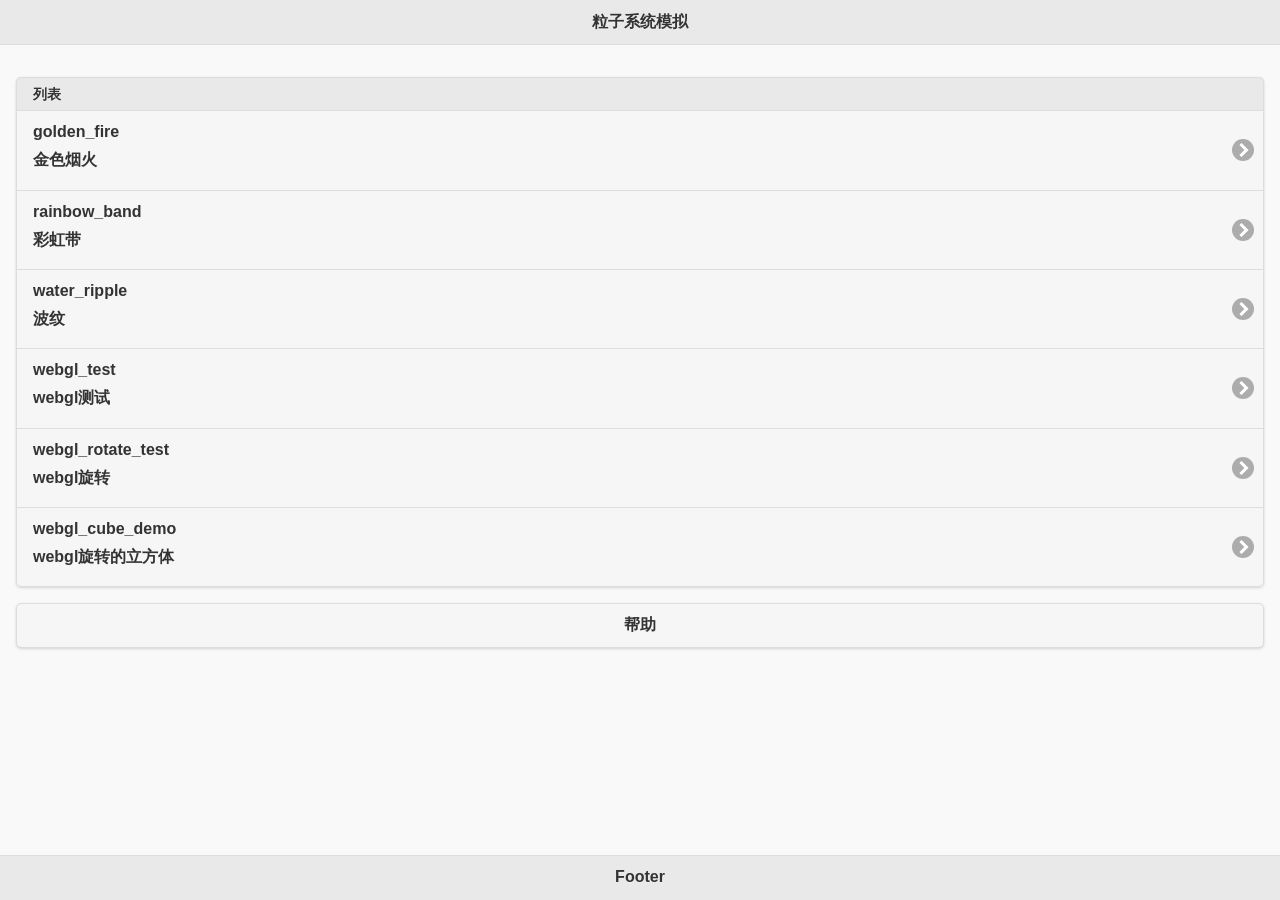
==== commit 28b8ec12: "finally I will move to a new project. The webgl screen still has quarter screen problem. I will find" ====
--- a/WV.html
+++ b/WV.html
@@ -68,6 +68,8 @@
   <script type="text/javascript" src="js/underscore.js"></script>   <!-- <script type="text/javascript" src="cordova.js"></script> -->   <script type="text/javascript" src="js/jquery-1.11.2.js"></script>+  <!-- I found some proble in jquery-1.11.3, mobile not supported -->+  <!-- <script type="text/javascript" src="js/jquery-1.11.3.js"></script> -->   <script type="text/javascript" src="js/jquery.mobile-1.4.5.js"></script>   <script type="text/javascript" src="js/wv.js"></script>     @@ -111,6 +113,12 @@
 	    <div class="note">webgl_rotate_test</div> 	    <h4>webgl旋转</h4> 	  </a>+	</li>+        <li>+	  <a href="javascript:void(0)" onclick="webgl_cube_demo2_run()">+	    <div class="note">webgl_cube_demo</div>+	    <h4>webgl旋转的立方体</h4>+	  </a> 	</li>               </ul>       <a href="#help" data-role="button" data-transition="slide">帮助</a>
